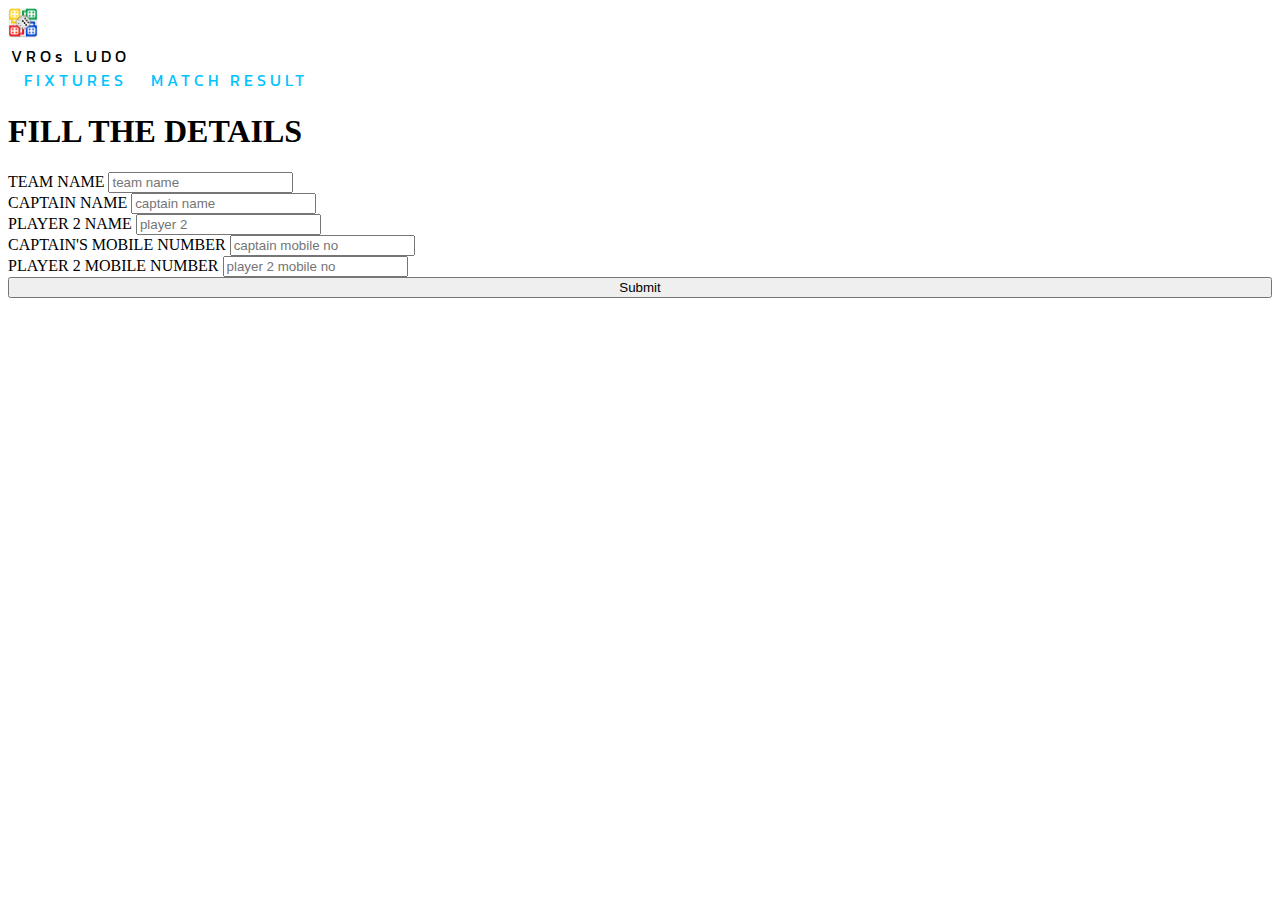
==== contact.html @ e9eb63e5 "Add files via upload" ====
<!DOCTYPE html>
<title> Contact Bvoc SD</title>
<link rel="stylesheet" href="contact.css">
<link rel="stylesheet" href="https://cdn.jsdelivr.net/npm/bootstrap@4.6.1/dist/css/bootstrap.min.css"
  integrity="sha384-zCbKRCUGaJDkqS1kPbPd7TveP5iyJE0EjAuZQTgFLD2ylzuqKfdKlfG/eSrtxUkn" crossorigin="anonymous">
  <link rel="preconnect" href="https://fonts.googleapis.com">
<link rel="preconnect" href="https://fonts.gstatic.com" crossorigin>
<link href="https://fonts.googleapis.com/css2?family=Kanit:wght@500&display=swap" rel="stylesheet">
<script src="https://ajax.googleapis.com/ajax/libs/jquery/3.5.1/jquery.min.js"></script>

<body>
  <nav class="navbar navbar-expand-lg navbar-light bg-light">
    <img src="61DIbSxEPEL.png" width="30" height="30" class="d-inline-block align-top">
    <div class="navbar-brand">VROs LUDO</div>
    <div class="navbar-nav">
      <a class="nav-item" href="contact.html" style=text-decoration:none;>FIXTURES</a>
      <a class="nav-item" href="match result.html" style=text-decoration:none;>MATCH RESULT</a>
    </div>
    </div>
  </nav>


  <section class="p-5 bg-dark" id="contact-section">
    <div class="container">
      <h1 class="text-center text-white pb-5">FILL THE DETAILS</h1>
      <div class="row">
        <div class="col-md-12">
          <form id="submit-form">
            <div class="form-row">
              <div class="form-group col-md-6 text-white">
                <label for="inputEmail4">TEAM NAME</label>
                <input type="text" class="form-control" id="fname" name="name" placeholder="team name">
              </div>
              <div class="form-group col-md-6 text-white">
                <label for="inputPassword4">CAPTAIN NAME</label>
                <input type="text" class="form-control" id="country" name="place" placeholder="captain name">
              </div>
            </div>
            <div class="form-row">
              <div class="form-group col-md-6 text-white">
                <label for="inputPassword4">PLAYER 2 NAME</label>
                <input type="tel" class="form-control" id="fname" name="name" placeholder="player 2">
              </div>
              <div class="form-group col-md-6 text-white">
                <label for="inputPassword4">CAPTAIN'S MOBILE NUMBER</label>
                <input type="tel" class="form-control" id="mob" name="mobile" placeholder="captain mobile no">
              </div>
              <div class="form-group col-md-6 text-white">
                <label for="inputPassword4">PLAYER 2 MOBILE NUMBER</label>
                <input type="tel" class="form-control" id="mob" name="mobile" placeholder="player 2 mobile no">
              </div>
         
              </div>
            </div>
            <button id="sb_bt" onclick="display()" type="submit" value="Submit" class="btn btn-primary text-center"
              style="width: 100%;">Submit</button>
          </form>
        </div>
      </div>
    </div>
  </section>
  


  <script>
    $("#submit-form").submit((e) => {
      e.preventDefault()
      $.ajax({
        url: "https://script.google.com/macros/s/AKfycbwu9YOPJCqN3isOG3Dl2LcGzAsyv8-aOfSd0HqxDGb1YnTxYMZz/exec",
        data: $("#submit-form").serialize(),
        method: "post",
        success: function (response) {
          alert("Form submitted successfully.please read the instructions")
          window.location.reload()
          window.location.href = "index.html"
        },
        error: function (err) {
          alert("Something Error")


        }
      })

    })
  </script>
  <script src="contact.js" ></script>
  <script src="https://cdn.jsdelivr.net/npm/jquery@3.5.1/dist/jquery.slim.min.js"
    integrity="sha384-DfXdz2htPH0lsSSs5nCTpuj/zy4C+OGpamoFVy38MVBnE+IbbVYUew+OrCXaRkfj"
    crossorigin="anonymous"></script>
  <script src="https://cdn.jsdelivr.net/npm/popper.js@1.16.1/dist/umd/popper.min.js"
    integrity="sha384-9/reFTGAW83EW2RDu2S0VKaIzap3H66lZH81PoYlFhbGU+6BZp6G7niu735Sk7lN"
    crossorigin="anonymous"></script>
  <script src="https://cdn.jsdelivr.net/npm/bootstrap@4.6.1/dist/js/bootstrap.min.js"
    integrity="sha384-VHvPCCyXqtD5DqJeNxl2dtTyhF78xXNXdkwX1CZeRusQfRKp+tA7hAShOK/B/fQ2"
    crossorigin="anonymous"></script>
  <script src="https://code.jquery.com/jquery-3.6.0.js" integrity="sha256-H+K7U5CnXl1h5ywQfKtSj8PCmoN9aaq30gDh27Xc0jk="
    crossorigin="anonymous"></script>
</body>
---- contact.css ----
.navbar {
  font-family: 'Kanit', sans-serif;
  letter-spacing: .25rem;
}
.nav-item {
  margin-right: rem;
  margin-left: 1rem;
  color: rgb(0, 195, 255);
}

.navbar-brand {
  margin-left: .2rem;
}
.page-footer{
  background-color: black;
  color: rgb(255, 255, 255);
}
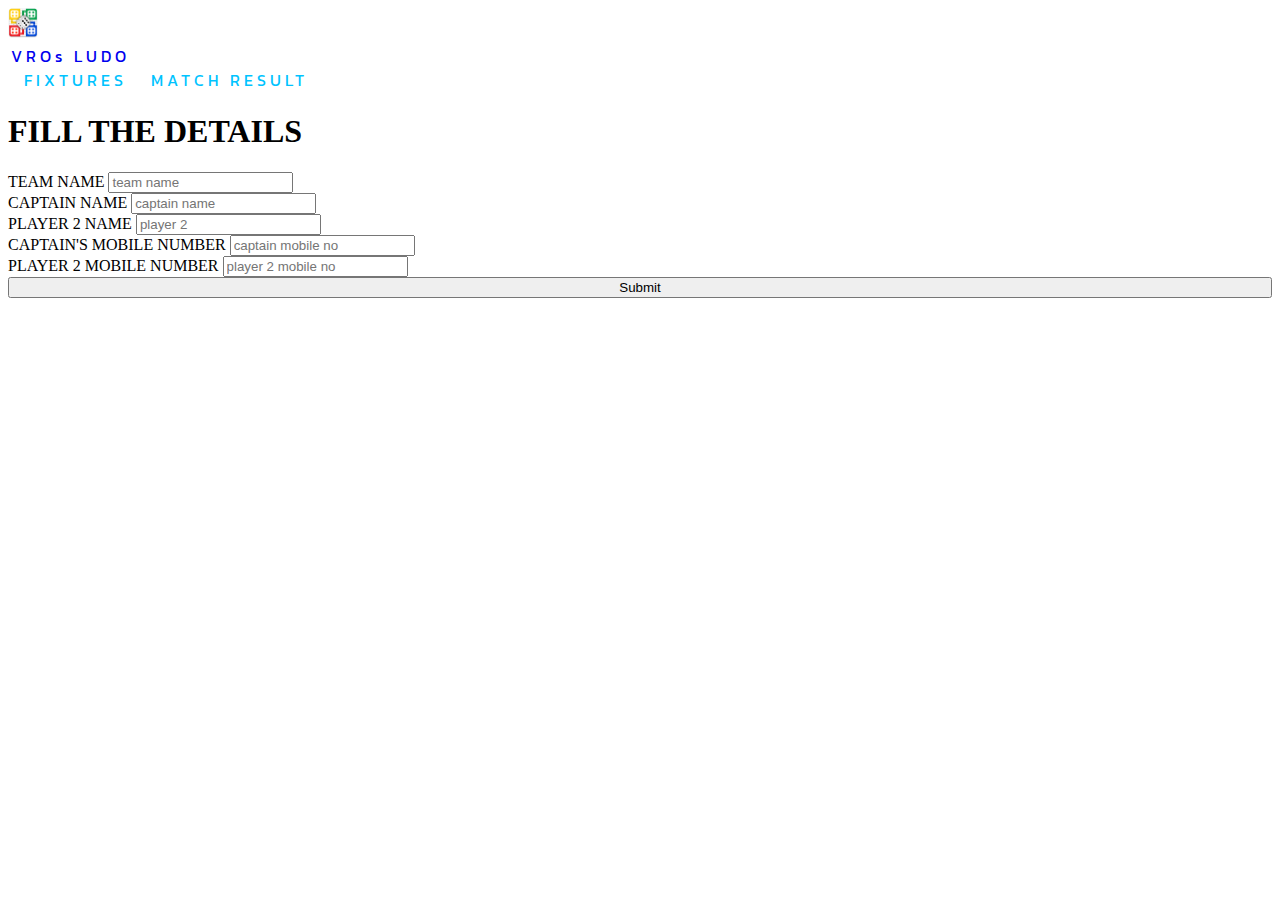
==== commit 0bef9384: "Update contact.html" ====
--- a/contact.html
+++ b/contact.html
@@ -11,7 +11,7 @@
 <body>
   <nav class="navbar navbar-expand-lg navbar-light bg-light">
     <img src="61DIbSxEPEL.png" width="30" height="30" class="d-inline-block align-top">
-    <div class="navbar-brand">VROs LUDO</div>
+    <div class="navbar-brand"><a href="index.html" style=text-decoration:none;>VROs LUDO</a></div>
     <div class="navbar-nav">
       <a class="nav-item" href="contact.html" style=text-decoration:none;>FIXTURES</a>
       <a class="nav-item" href="match result.html" style=text-decoration:none;>MATCH RESULT</a>
@@ -27,25 +27,25 @@
         <div class="col-md-12">
           <form id="submit-form">
             <div class="form-row">
-              <div class="form-group col-md-6 text-white">
+              <div class="form-group col-md-12 text-white">
                 <label for="inputEmail4">TEAM NAME</label>
                 <input type="text" class="form-control" id="fname" name="name" placeholder="team name">
               </div>
-              <div class="form-group col-md-6 text-white">
+              <div class="form-group col-md-12 text-white">
                 <label for="inputPassword4">CAPTAIN NAME</label>
                 <input type="text" class="form-control" id="country" name="place" placeholder="captain name">
               </div>
             </div>
             <div class="form-row">
-              <div class="form-group col-md-6 text-white">
+              <div class="form-group col-md-12 text-white">
                 <label for="inputPassword4">PLAYER 2 NAME</label>
                 <input type="tel" class="form-control" id="fname" name="name" placeholder="player 2">
               </div>
-              <div class="form-group col-md-6 text-white">
+              <div class="form-group col-md-12 text-white">
                 <label for="inputPassword4">CAPTAIN'S MOBILE NUMBER</label>
                 <input type="tel" class="form-control" id="mob" name="mobile" placeholder="captain mobile no">
               </div>
-              <div class="form-group col-md-6 text-white">
+              <div class="form-group col-md-12 text-white">
                 <label for="inputPassword4">PLAYER 2 MOBILE NUMBER</label>
                 <input type="tel" class="form-control" id="mob" name="mobile" placeholder="player 2 mobile no">
               </div>
@@ -95,4 +95,4 @@
     crossorigin="anonymous"></script>
   <script src="https://code.jquery.com/jquery-3.6.0.js" integrity="sha256-H+K7U5CnXl1h5ywQfKtSj8PCmoN9aaq30gDh27Xc0jk="
     crossorigin="anonymous"></script>
-</body>+</body>
